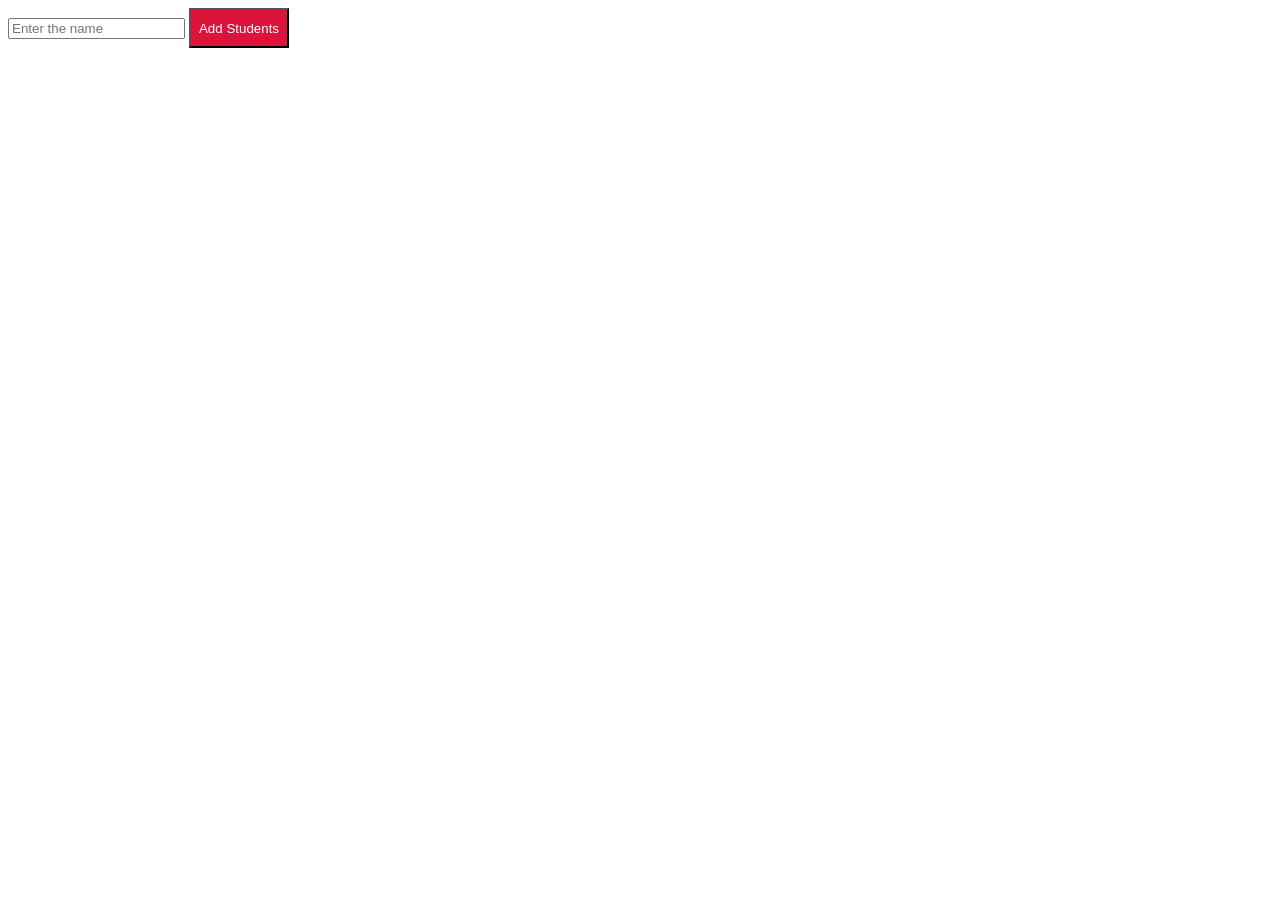
==== uncwi_sem_2/webdev/index.html @ 5dc09879 "Added webdev project for UNCWI semester 2" ====
<!DOCTYPE html>
<html lang="en">
<head>
    <meta charset="UTF-8">
    <meta name="viewport" content="width=device-width, initial-scale=1.0">
    <title>Document</title>
    <link rel="stylesheet" href="./style.css">
</head>
<body>
    <!-- <p class="para">This is a paragraph</p>
    <p class="para">This is a paragraph</p>
    <div class="container"></div>

    <button>Submit</button>
    <br><br><br>
    <form>
        <label for="name">Name:</label>
        <input type="text" id="name"><br><br>
        <label for="password">Password:</label>
        <input type="password" id="password"><br><br>
        <input type="submit" value="Submit">
    </form> -->

    <!-- <div class="outer">
        <div class="container">
            <button>Submit</button>
        </div>
    </div> -->

    <input type="text" id="name" placeholder="Enter the name">
    <button class="btn">Add Students</button>
    <div class="list"></div>
    <script src="./script.js"></script>
</body>
</html>
---- uncwi_sem_2/webdev/style.css ----
.btn{
    background-color: crimson;
    color: white;
    width: 100px;
    height: 40px;
    
}

li{
    background-color: bisque;
    display: flex;
    justify-content: space-between;
}

.list{
    width: 300px;

}
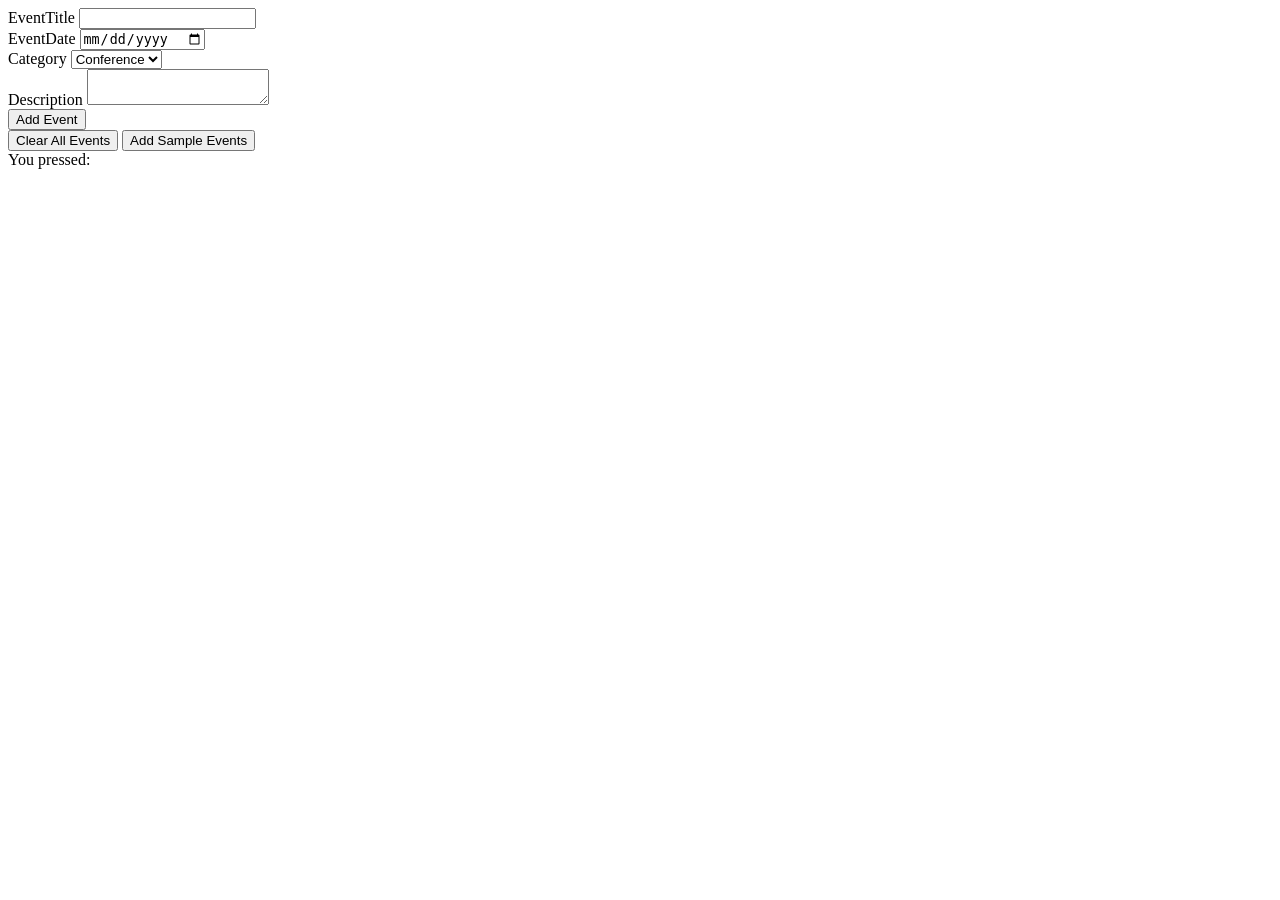
==== commit 080808eb: "hahahehe" ====
--- a/uncwi_sem_2/webdev/index.html
+++ b/uncwi_sem_2/webdev/index.html
@@ -27,9 +27,40 @@
         </div>
     </div> -->
 
-    <input type="text" id="name" placeholder="Enter the name">
+    <!-- <input type="text" id="name" placeholder="Enter the name">
     <button class="btn">Add Students</button>
-    <div class="list"></div>
+    <div class="list"></div> -->
+
+    <div class="container">
+        <div class="eventForm">
+            <form id="form">
+                <label for="eventTitle">EventTitle</label>
+                <input type="text" id="eventTitle"><br>
+                <label for="eventDate">EventDate</label>
+                <input type="date" id="eventDate"><br>
+                <label for="category">Category</label>
+                <select id="category">
+                    <option value="Conference">Conference</option>
+                    <option value="Workshop">Workshop</option>
+                    <option value="Meetup">Meetup</option>
+                    <option value="Webinar">Webinar</option>
+                    <option value="Social">Social</option>
+                </select><br>
+                <label for="description">Description</label>
+                <textarea id="description"></textarea><br>
+                <button type="submit">Add Event</button>
+            </form>
+        </div>
+        <div class="events">
+            <button>Clear All Events</button>
+            <button>Add Sample Events</button>
+            <div class="cards"></div>
+        </div>
+        <div class="dom">
+            You pressed: <div class="key"></div>
+        </div>
+    </div>
+
     <script src="./script.js"></script>
 </body>
 </html>
--- a/uncwi_sem_2/webdev/style.css
+++ b/uncwi_sem_2/webdev/style.css
@@ -1,4 +1,4 @@
-.btn{
+/* .btn{
     background-color: crimson;
     color: white;
     width: 100px;
@@ -15,4 +15,25 @@
 .list{
     width: 300px;
 
+} */
+
+.card{
+    background-color: greenyellow;
+    width: 150px;
+    position: relative;
+}
+.deleteCard{
+    position: absolute;
+    top: 5px;
+    right: 5px;
+    background-color: red;
+    color: white;
+    width: 18px;
+    height: 18px;
+    border-radius: 50%;
+    display: flex;
+    justify-content: center;
+    align-items: center;
+    font-size: 12px;
+    cursor: pointer;
 }
